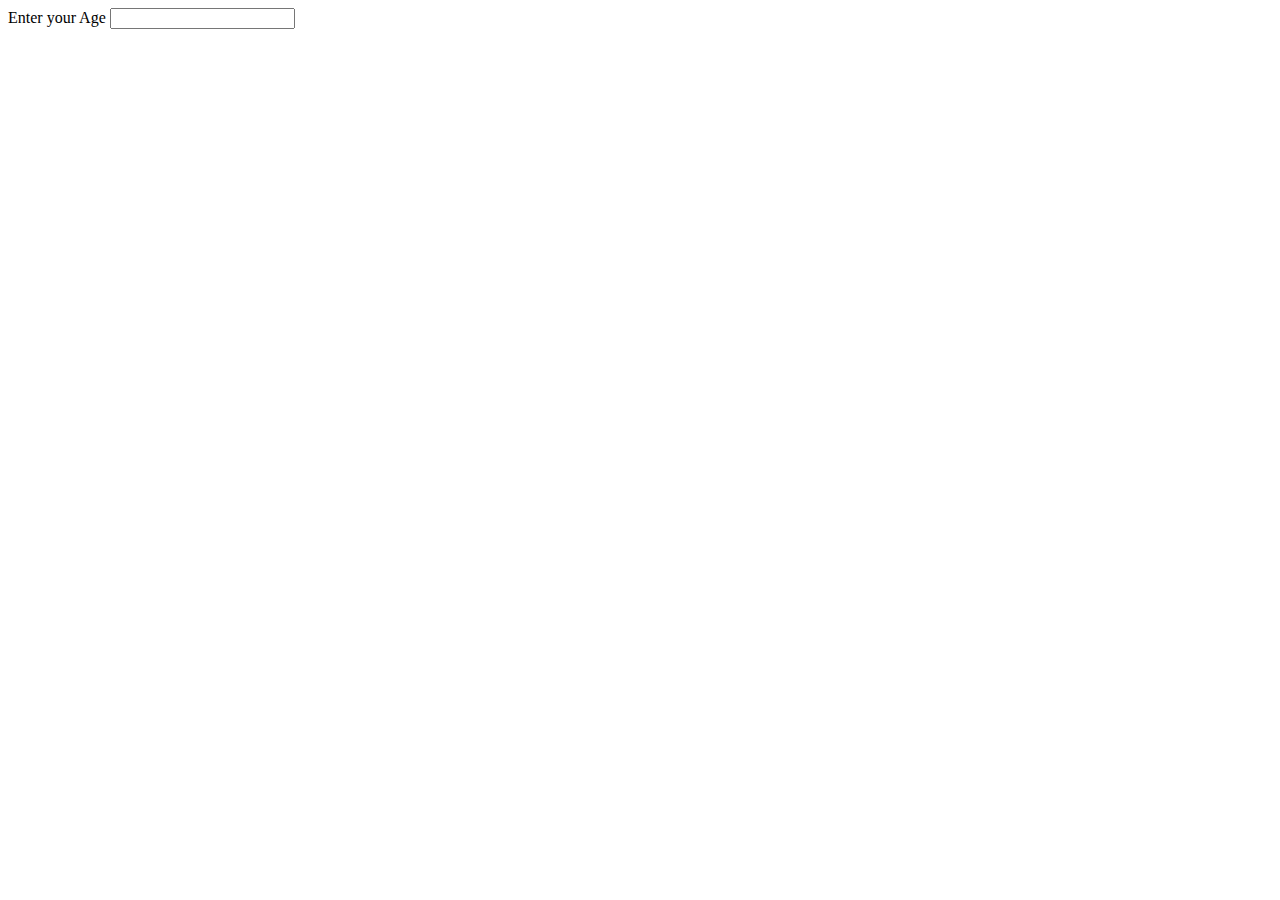
==== week02/Prepare/ex.001.html @ 3962e70e "Initial commit" ====
<!DOCTYPE html>
<html lang="en">
<head>
    <meta charset="UTF-8">
    <meta http-equiv="X-UA-Compatible" content="IE=edge">
    <meta name="viewport" content="width=device-width, initial-scale=1.0">
    <title>exercise 001</title>
</head>
<body>
    
    <label for="age"> Enter your Age</label>
    <input type="number" name="age" id="age">
    <script>
        con

    </script>

</body>
</html>
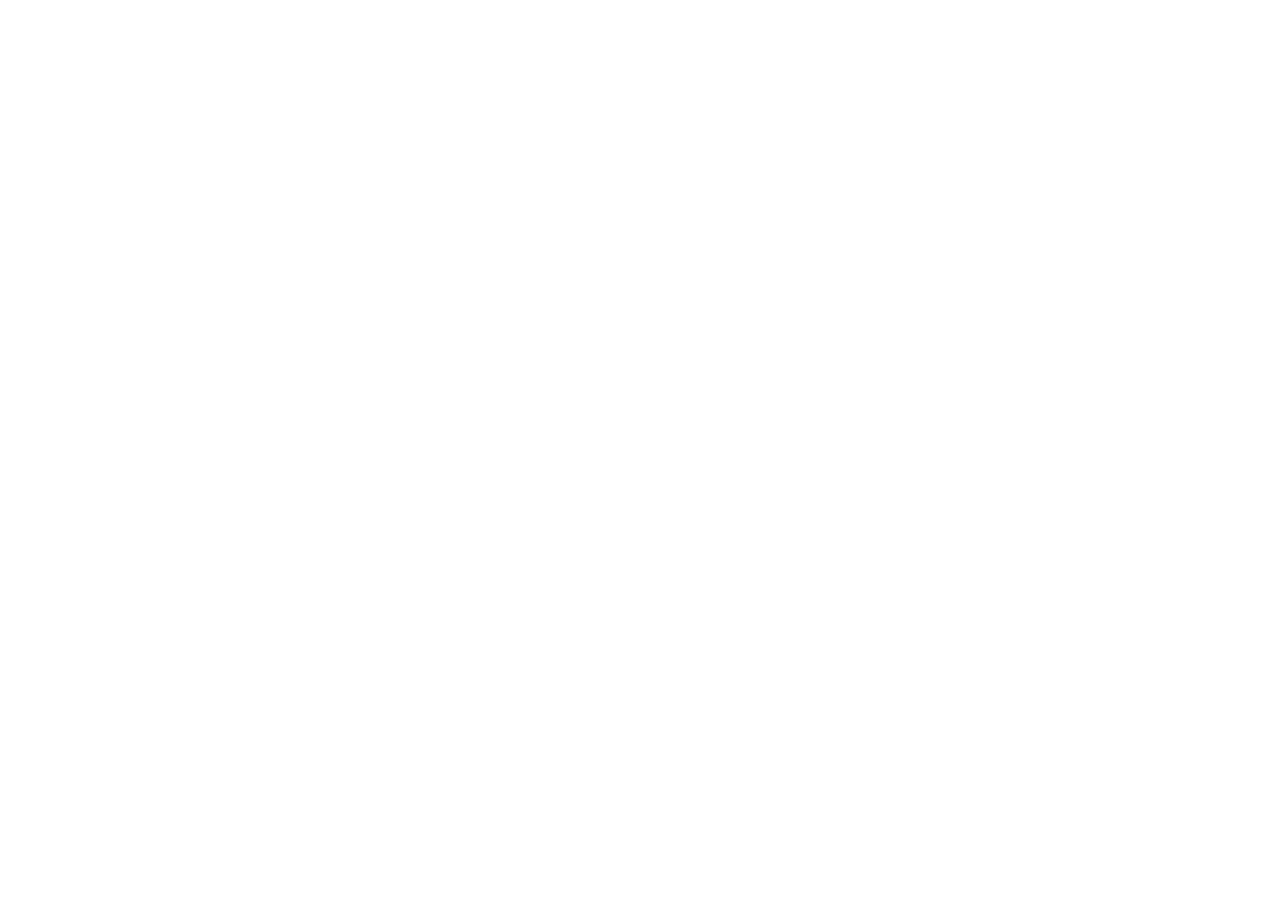
==== commit e7a8bddf: "Conclude the first task" ====
--- a/week02/Prepare/ex.001.html
+++ b/week02/Prepare/ex.001.html
@@ -4,16 +4,17 @@
     <meta charset="UTF-8">
     <meta http-equiv="X-UA-Compatible" content="IE=edge">
     <meta name="viewport" content="width=device-width, initial-scale=1.0">
-    <title>exercise 001</title>
+    <title>Operator Activities</title>
+    <script src="operators.js"></script>
 </head>
 <body>
-    
+  <!--   
     <label for="age"> Enter your Age</label>
     <input type="number" name="age" id="age">
     <script>
         con
 
     </script>
-
+ -->
 </body>
 </html>